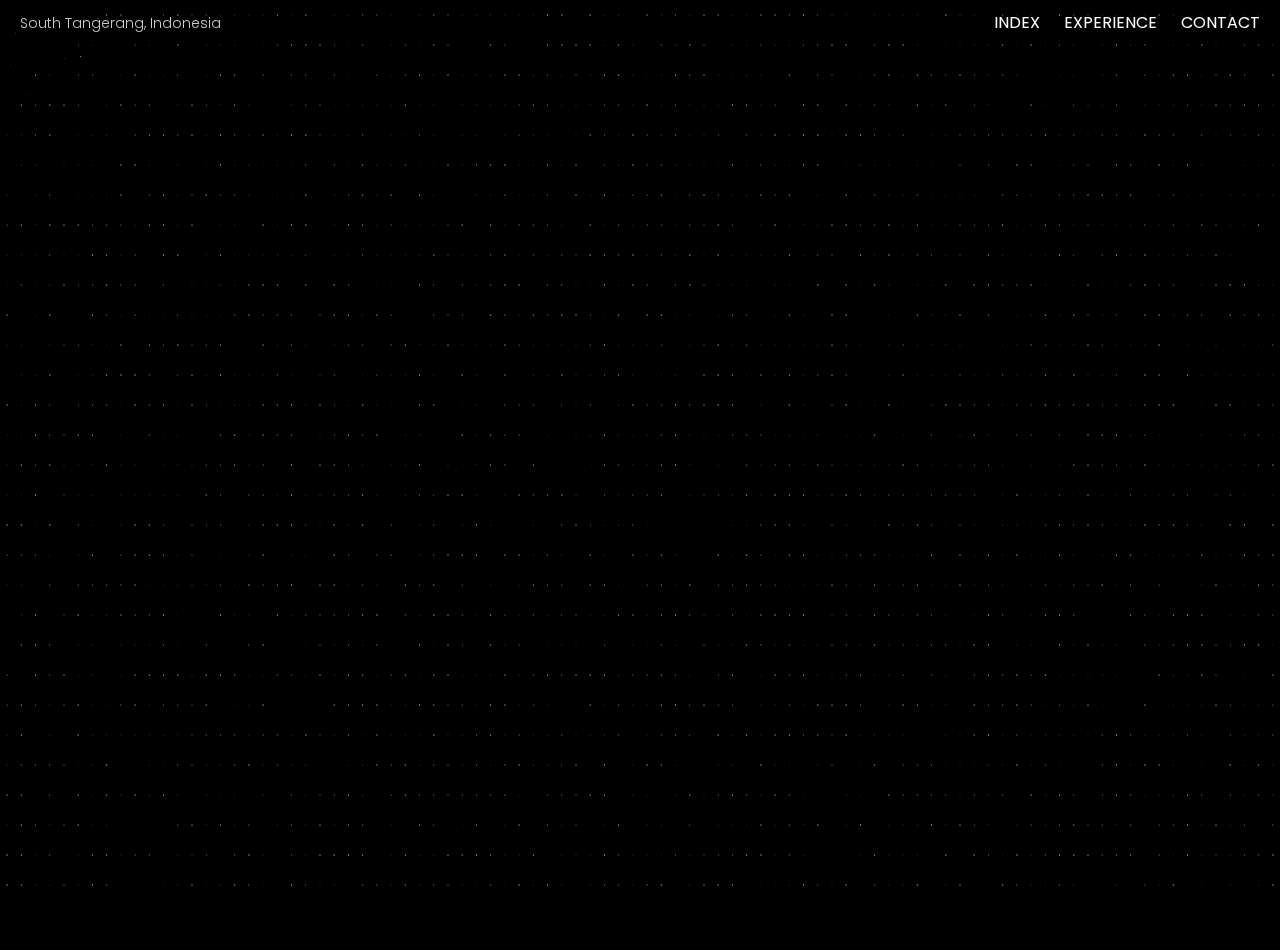
==== about.html @ d1088b43 "porto" ====
<!DOCTYPE html>
<html lang="en">
<head>
  <meta charset="UTF-8">
  <meta name="viewport" content="width=device-width, initial-scale=1.0">
  <title>About - Reigan</title>
  <link rel="preconnect" href="https://fonts.googleapis.com">
  <link rel="preconnect" href="https://fonts.gstatic.com" crossorigin>
  <link href="https://fonts.googleapis.com/css2?family=Poppins:wght@300;400;600&display=swap" rel="stylesheet">
  <link rel="stylesheet" href="./about.css">
</head>
<body>
  <!-- Overlay for Page Transition -->
  <div id="page-transition-overlay"></div>

  <!-- Canvas for Interactive Background -->
  <canvas id="interactive-bg"></canvas>

  <!-- Navbar -->
  <nav class="navbar">
    <div class="navbar-left">
      South Tangerang, Indonesia
    </div>
    <div class="navbar-right">
      <a href="./index.html">INDEX</a>
      <a href="./experience.html">EXPERIENCE</a>
      <a href="./contact.html">CONTACT</a>
    </div>
  </nav>

  <!-- About Section -->
  <section class="about">
    <p id="about-text">
      I am a passionate designer and developer with skills in UI/UX design, website coding, and video editing. I have a deep enthusiasm for learning new things and continuously improving my expertise. Let's rock together&#129310;
    </p>
  </section>

  <script src="./about.js"></script>
</body>
</html>
---- about.css ----
/* General Reset */
* {
    margin: 0;
    padding: 0;
    box-sizing: border-box;
  }
  
  body {
    font-family: 'Poppins', sans-serif;
    background-color: black;
    color: white;
    line-height: 1.6;
    overflow-x: hidden; /* Prevent horizontal scrolling during animation */
    overflow: hidden;
    position: relative; /* Enable positioning for child elements */
  }
  
  /* Overlay for Page Transition */
  #page-transition-overlay {
    position: fixed;
    top: 0;
    left: 0;
    width: 100%;
    height: 100%;
    background-color: black;
    z-index: 9999;
    transform: scaleX(0); /* Start as invisible */
    transform-origin: left;
    transition: transform 0.8s ease-in-out;
    overflow: hidden;
  }
  
  #page-transition-overlay.active {
    transform: scaleX(1); /* Expand to cover the screen */
  }
  
  #page-transition-overlay.exit {
    transform: scaleX(0); /* Shrink back to invisible */
    transform-origin: right;
  }
  
  /* Canvas for Interactive Background */
  #interactive-bg {
    position: fixed;
    top: 0;
    left: 0;
    width: 100%;
    height: 100%;
    z-index: -1; /* Place behind other content */
    overflow: hidden;
  }
  
  /* Navbar Styles */
  .navbar {
    display: flex;
    justify-content: space-between;
    align-items: center;
    padding: 10px 20px;
    background-color: transparent;
    position: fixed;
    top: 0;
    width: 100%;
    z-index: 1000;
  }
  
  .navbar-left {
    font-size: 14px;
    font-weight: 300;
    color: #ccc;
  }
  
  .navbar-right a {
    text-decoration: none;
    color: white;
    font-size: 16px;
    font-weight: 400;
    margin-left: 20px;
    position: relative;
    transition: color 0.3s ease;
  }
  
  .navbar-right a::after {
    content: '';
    position: absolute;
    left: 0;
    bottom: -2px;
    width: 0;
    height: 2px;
    background-color: rgb(38, 0, 255);
    transition: width 0.3s ease;
  }
  
  .navbar-right a:hover::after {
    width: 100%;
  }
  
  /* About Section Styles */
  .about {
    display: flex;
    flex-direction: column;
    justify-content: center;
    align-items: center; /* Center horizontally and vertically */
    height: 100vh;
    text-align: left;
    overflow: hidden;
    padding: 10px;
    position: relative; /* Enable positioning for child elements */
    z-index: 1; /* Ensure it appears above the background */
    opacity: 0; /* Start invisible */
    transform: translateY(50px); /* Start from below */
    transition: opacity 1s ease, transform 1s ease;
  }
  
  .about.visible {
    opacity: 1; /* Fade in */
    transform: translateY(0); /* Move to normal position */
  }
  
  #about-text {
    font-size: 2rem;
    font-weight: 400;
    max-width: 1000px;
    position: relative;
  }
  
  /* Animations */
  @keyframes fadeInNavbar {
    to {
      opacity: 1;
      transform: translateY(0);
    }
  }
  
  @keyframes slideInLeft {
    to {
      opacity: 1;
      transform: translateX(0);
    }
  }
  
  @keyframes slideInRight {
    to {
      opacity: 1;
      transform: translateX(0);
    }
  }
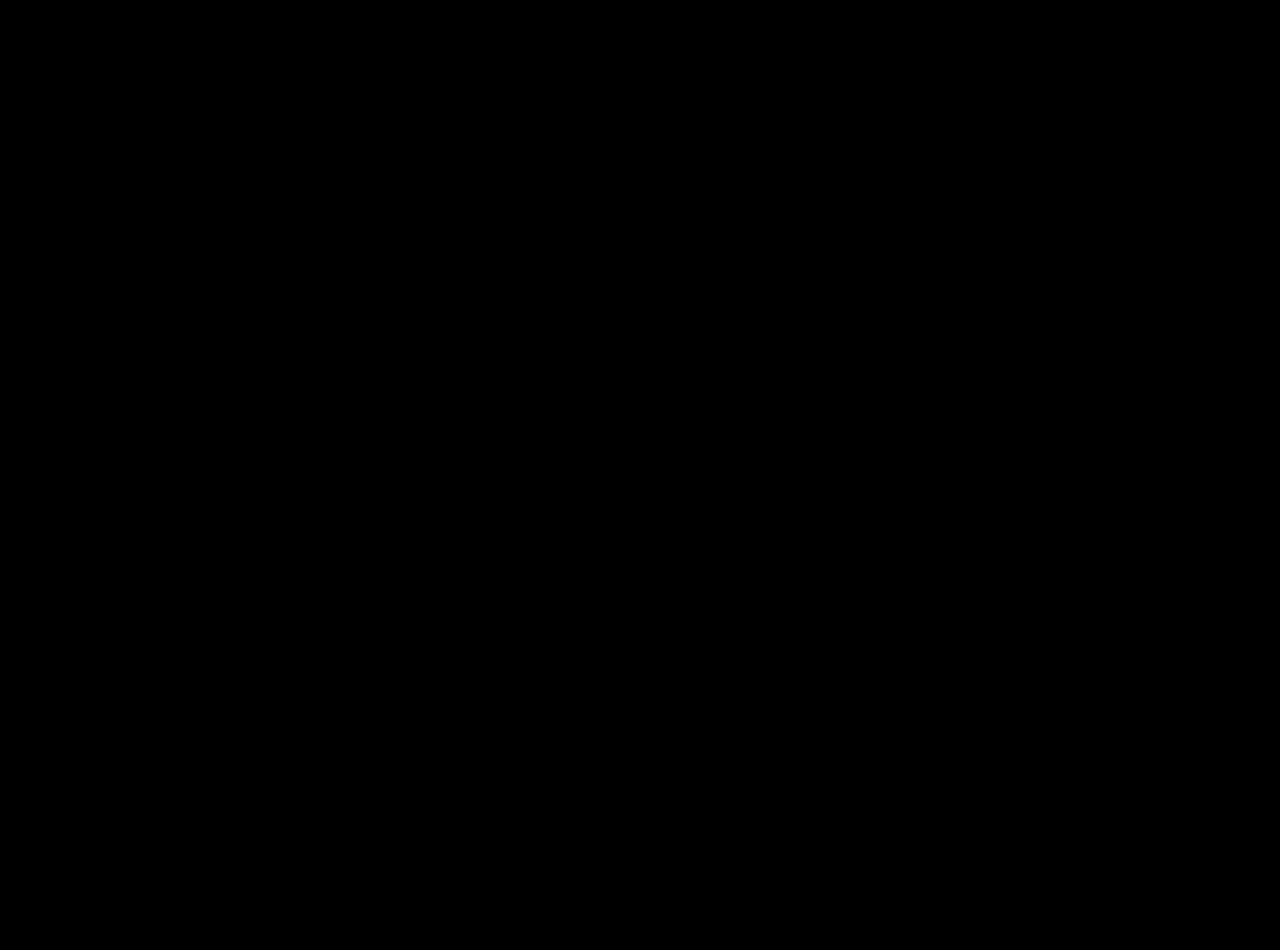
==== commit 073bd1e2: "testing" ====
--- a/about.html
+++ b/about.html
@@ -6,7 +6,7 @@
   <title>About - Reigan</title>
   <link rel="preconnect" href="https://fonts.googleapis.com">
   <link rel="preconnect" href="https://fonts.gstatic.com" crossorigin>
-  <link href="https://fonts.googleapis.com/css2?family=Poppins:wght@300;400;600&display=swap" rel="stylesheet">
+  <link href="https://fonts.googleapis.com/css2?family=Cinzel:wght@700&display=swap" rel="stylesheet"> <!-- Cinzel Bold -->
   <link rel="stylesheet" href="./about.css">
 </head>
 <body>
@@ -30,8 +30,9 @@
 
   <!-- About Section -->
   <section class="about">
+    <h1 class="about-title">About Me</h1>
     <p id="about-text">
-      I am a passionate designer and developer with skills in UI/UX design, website coding, and video editing. I have a deep enthusiasm for learning new things and continuously improving my expertise. Let's rock together&#129310;
+      I am Reigan, a passionate individual with skills in Chinese language, coding, and as a badminton athlete. I have a deep enthusiasm for learning new things and continuously improving my expertise. Let’s achieve greatness together 🤞
     </p>
   </section>
 
--- a/about.css
+++ b/about.css
@@ -1,146 +1,186 @@
 /* General Reset */
 * {
-    margin: 0;
-    padding: 0;
-    box-sizing: border-box;
+  margin: 0;
+  padding: 0;
+  box-sizing: border-box;
+}
+
+body {
+  font-family: 'Cinzel', serif; /* Changed to Cinzel for elegance */
+  background-color: #000;
+  color: #fff;
+  line-height: 1.6;
+  overflow-x: hidden;
+  overflow: hidden;
+  position: relative;
+  height: 100vh;
+  display: flex;
+  flex-direction: column;
+}
+
+/* Overlay for Page Transition */
+#page-transition-overlay {
+  position: fixed;
+  top: 0;
+  left: 0;
+  width: 100%;
+  height: 100%;
+  background-color: #000;
+  z-index: 9999;
+  transform: scaleX(0);
+  transform-origin: left;
+  transition: transform 0.8s ease-in-out;
+  overflow: hidden;
+}
+
+#page-transition-overlay.active {
+  transform: scaleX(1);
+}
+
+#page-transition-overlay.exit {
+  transform: scaleX(0);
+  transform-origin: right;
+}
+
+/* Canvas for Interactive Background */
+#interactive-bg {
+  position: fixed;
+  top: 0;
+  left: 0;
+  width: 100%;
+  height: 100%;
+  z-index: -1;
+  overflow: hidden;
+}
+
+/* Navbar Styles */
+.navbar {
+  display: flex;
+  justify-content: space-between;
+  align-items: center;
+  padding: 10px 20px;
+  background-color: rgba(0, 0, 0, 0.2);
+  backdrop-filter: blur(10px); /* Glassmorphism effect */
+  position: fixed;
+  top: 0;
+  width: 100%;
+  z-index: 1000;
+  opacity: 0;
+  transform: translateY(-100%);
+  animation: fadeInNavbar 4s cubic-bezier(0.645, 0.045, 0.355, 1) forwards;
+}
+
+.navbar-left {
+  font-size: 14px;
+  font-weight: 300;
+  color: #ccc;
+  opacity: 0;
+  transform: translateX(-100%);
+  animation: slideInLeft 1s cubic-bezier(0.645, 0.045, 0.355, 1) forwards;
+}
+
+.navbar-right {
+  opacity: 0;
+  transform: translateX(100%);
+  animation: slideInRight 1s cubic-bezier(0.645, 0.045, 0.355, 1) forwards;
+}
+
+.navbar-right a {
+  text-decoration: none;
+  color: #fff;
+  font-size: 16px;
+  font-weight: 400;
+  margin-left: 20px;
+  position: relative;
+  transition: color 0.3s ease, transform 0.3s ease;
+}
+
+.navbar-right a::after {
+  content: '';
+  position: absolute;
+  left: 0;
+  bottom: -2px;
+  width: 0;
+  height: 2px;
+  background: #fff; /* Changed to white for elegance */
+  transition: width 0.3s ease;
+}
+
+.navbar-right a:hover {
+  color: #fff;
+  transform: scale(1.1);
+}
+
+.navbar-right a:hover::after {
+  width: 100%;
+}
+
+/* About Section Styles */
+.about {
+  display: flex;
+  flex-direction: column;
+  justify-content: center;
+  align-items: center;
+  height: 100vh;
+  text-align: center;
+  padding: 20px;
+  position: relative;
+  z-index: 1;
+  opacity: 0;
+  transform: translateY(50px);
+  transition: opacity 1.2s ease, transform 1.2s ease;
+}
+
+.about.visible {
+  opacity: 1;
+  transform: translateY(0);
+}
+
+.about-title {
+  font-size: 3.5rem;
+  font-weight: 700;
+  margin-bottom: 20px;
+  text-shadow: 0 0 20px rgba(255, 255, 255, 0.8), 0 0 40px rgba(255, 255, 255, 0.6); /* Elegant white glow */
+  color: #fff; /* Pure white for elegance */
+}
+
+#about-text {
+  font-size: 1.5rem;
+  font-weight: 400;
+  max-width: 800px;
+  line-height: 1.8;
+  text-shadow: 0 0 10px rgba(255, 255, 255, 0.6), 0 0 20px rgba(255, 255, 255, 0.4); /* Subtle white glow */
+  color: #fff; /* Pure white for elegance */
+  opacity: 0;
+  transform: translateY(20px);
+  animation: fadeInText 1.5s cubic-bezier(0.645, 0.045, 0.355, 1) forwards 0.5s; /* Delay for staggered effect */
+}
+
+/* Animations */
+@keyframes fadeInNavbar {
+  to {
+    opacity: 1;
+    transform: translateY(0);
   }
-  
-  body {
-    font-family: 'Poppins', sans-serif;
-    background-color: black;
-    color: white;
-    line-height: 1.6;
-    overflow-x: hidden; /* Prevent horizontal scrolling during animation */
-    overflow: hidden;
-    position: relative; /* Enable positioning for child elements */
+}
+
+@keyframes slideInLeft {
+  to {
+    opacity: 1;
+    transform: translateX(0);
   }
-  
-  /* Overlay for Page Transition */
-  #page-transition-overlay {
-    position: fixed;
-    top: 0;
-    left: 0;
-    width: 100%;
-    height: 100%;
-    background-color: black;
-    z-index: 9999;
-    transform: scaleX(0); /* Start as invisible */
-    transform-origin: left;
-    transition: transform 0.8s ease-in-out;
-    overflow: hidden;
+}
+
+@keyframes slideInRight {
+  to {
+    opacity: 1;
+    transform: translateX(0);
   }
-  
-  #page-transition-overlay.active {
-    transform: scaleX(1); /* Expand to cover the screen */
+}
+
+@keyframes fadeInText {
+  to {
+    opacity: 1;
+    transform: translateY(0);
   }
-  
-  #page-transition-overlay.exit {
-    transform: scaleX(0); /* Shrink back to invisible */
-    transform-origin: right;
-  }
-  
-  /* Canvas for Interactive Background */
-  #interactive-bg {
-    position: fixed;
-    top: 0;
-    left: 0;
-    width: 100%;
-    height: 100%;
-    z-index: -1; /* Place behind other content */
-    overflow: hidden;
-  }
-  
-  /* Navbar Styles */
-  .navbar {
-    display: flex;
-    justify-content: space-between;
-    align-items: center;
-    padding: 10px 20px;
-    background-color: transparent;
-    position: fixed;
-    top: 0;
-    width: 100%;
-    z-index: 1000;
-  }
-  
-  .navbar-left {
-    font-size: 14px;
-    font-weight: 300;
-    color: #ccc;
-  }
-  
-  .navbar-right a {
-    text-decoration: none;
-    color: white;
-    font-size: 16px;
-    font-weight: 400;
-    margin-left: 20px;
-    position: relative;
-    transition: color 0.3s ease;
-  }
-  
-  .navbar-right a::after {
-    content: '';
-    position: absolute;
-    left: 0;
-    bottom: -2px;
-    width: 0;
-    height: 2px;
-    background-color: rgb(38, 0, 255);
-    transition: width 0.3s ease;
-  }
-  
-  .navbar-right a:hover::after {
-    width: 100%;
-  }
-  
-  /* About Section Styles */
-  .about {
-    display: flex;
-    flex-direction: column;
-    justify-content: center;
-    align-items: center; /* Center horizontally and vertically */
-    height: 100vh;
-    text-align: left;
-    overflow: hidden;
-    padding: 10px;
-    position: relative; /* Enable positioning for child elements */
-    z-index: 1; /* Ensure it appears above the background */
-    opacity: 0; /* Start invisible */
-    transform: translateY(50px); /* Start from below */
-    transition: opacity 1s ease, transform 1s ease;
-  }
-  
-  .about.visible {
-    opacity: 1; /* Fade in */
-    transform: translateY(0); /* Move to normal position */
-  }
-  
-  #about-text {
-    font-size: 2rem;
-    font-weight: 400;
-    max-width: 1000px;
-    position: relative;
-  }
-  
-  /* Animations */
-  @keyframes fadeInNavbar {
-    to {
-      opacity: 1;
-      transform: translateY(0);
-    }
-  }
-  
-  @keyframes slideInLeft {
-    to {
-      opacity: 1;
-      transform: translateX(0);
-    }
-  }
-  
-  @keyframes slideInRight {
-    to {
-      opacity: 1;
-      transform: translateX(0);
-    }
-  }+}